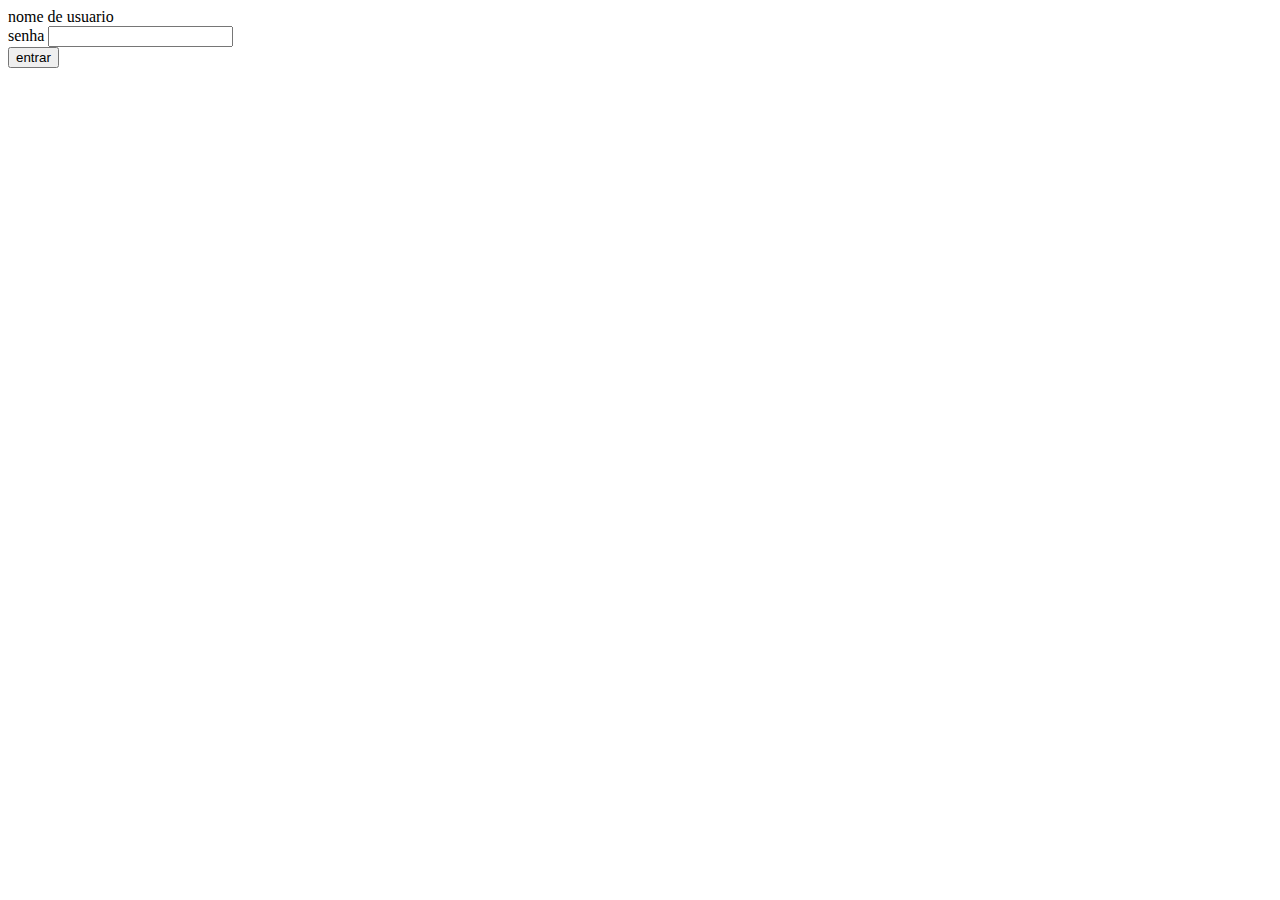
==== oficina/login.html @ 2217b53d "hhh" ====
<!DOCTYPE html>
<html lang="pt-br">
  <head>
    <!-- Meta tags Obrigatórias -->
    <meta charset="utf-8">
    <meta name="viewport" content="width=device-width, initial-scale=1, shrink-to-fit=no">

    <!-- Bootstrap CSS -->
    <link rel="stylesheet" href="https://stackpath.bootstrapcdn.com/bootstrap/4.1.3/css/bootstrap.min.css" integrity="sha384-MCw98/SFnGE8fJT3GXwEOngsV7Zt27NXFoaoApmYm81iuXoPkFOJwJ8ERdknLPMO" crossorigin="anonymous">
    
    <link rel="stylesheet" href="style.css">

    <title>Oficina Conserta Tudo</title>
  </head>
  <body>

  <div class="container">
    <div class="row">
      <div class="col-md-3"></div>
      <div class="col-md-6">


    <form action="#method="post" class="login">
      <div class="form-group">
        <label form="usuario">nome de usuario</label>
        <imput type="text" class="form-control" id=""name="usuario" placeholder="digite seu usuario">
    </div>


    <div class="form-grupo">
      <label for="=senha">senha</label>
      <input type="password" class="form-control" name="senha">
      </div>
      


      <button type="submit" class="btn btn-primary">entrar</button>
    </form>
    </div>
    <div class="col-md-3"></div>
    </div>
    </div>

    

    <!-- JavaScript (Opcional) -->
    <!-- jQuery primeiro, depois Popper.js, depois Bootstrap JS -->
    <script src="https://code.jquery.com/jquery-3.3.1.slim.min.js" integrity="sha384-q8i/X+965DzO0rT7abK41JStQIAqVgRVzpbzo5smXKp4YfRvH+8abtTE1Pi6jizo" crossorigin="anonymous"></script>
    <script src="https://cdnjs.cloudflare.com/ajax/libs/popper.js/1.14.3/umd/popper.min.js" integrity="sha384-ZMP7rVo3mIykV+2+9J3UJ46jBk0WLaUAdn689aCwoqbBJiSnjAK/l8WvCWPIPm49" crossorigin="anonymous"></script>
    <script src="https://stackpath.bootstrapcdn.com/bootstrap/4.1.3/js/bootstrap.min.js" integrity="sha384-ChfqqxuZUCnJSK3+MXmPNIyE6ZbWh2IMqE241rYiqJxyMiZ6OW/JmZQ5stwEULTy" crossorigin="anonymous"></script>
  </body>
</html>
---- oficina/style.css ----
.servicos img{
    height:300px;
    width:100%;
}

.carrossel img{
    height:600px;

}

.sociais img{
    width: 50px;
    height: 50px;
}
    .sociais{
        padding: 20px;
    }
    
    .footer{
        background-color:#ccc;
        padding:20px;
    }
    .menu2 a{
        color:black
    }
    .menu{
        background-color: #ccc;
        height:100%;
    }    
.menu a{
    color: #000;
}
   .login{
    margin: top 50px;
   }
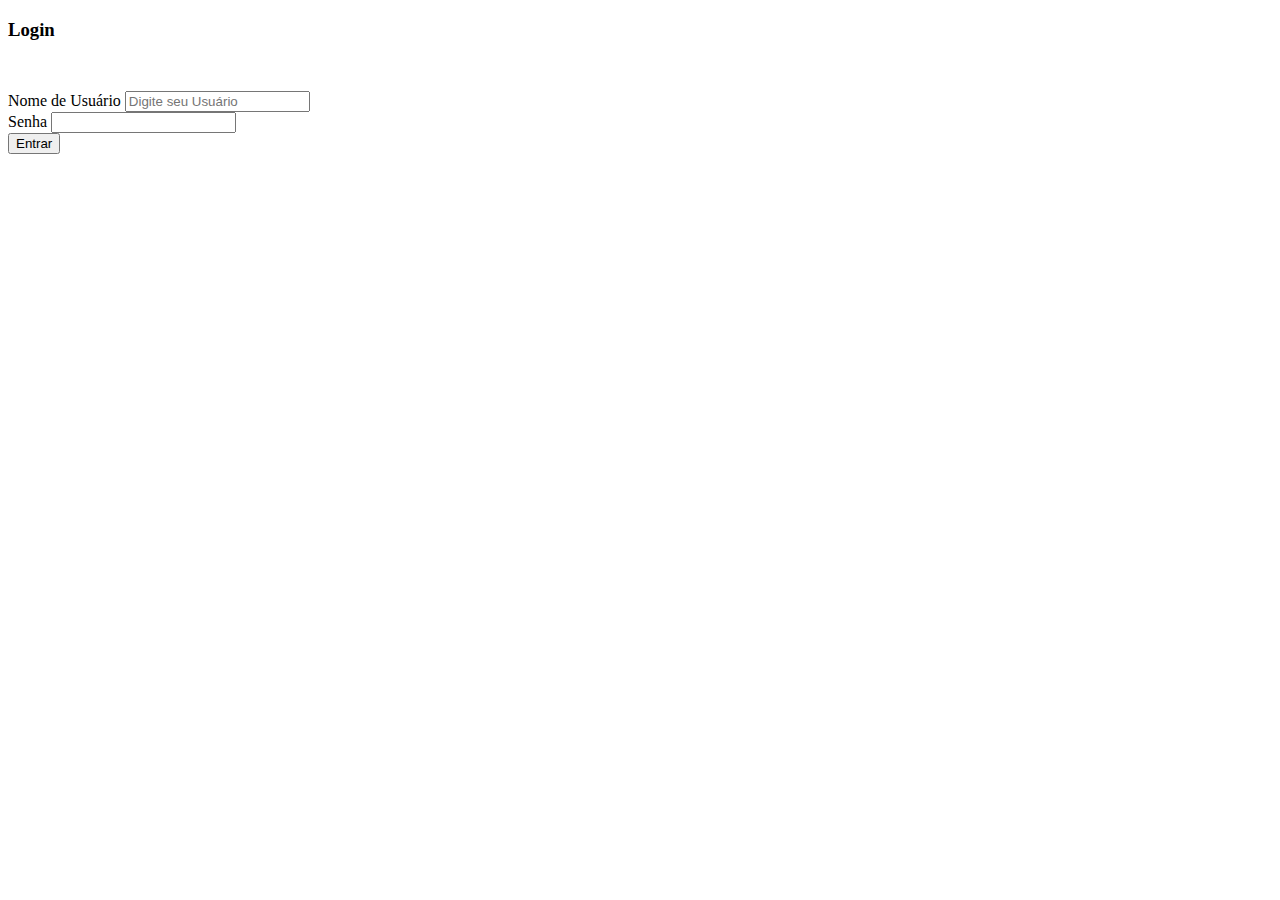
==== commit 1b66d18c: "Add files via upload" ====
--- a/oficina/login.html
+++ b/oficina/login.html
@@ -1,52 +1,60 @@
-<!DOCTYPE html>
-<html lang="pt-br">
-  <head>
-    <!-- Meta tags Obrigatórias -->
-    <meta charset="utf-8">
-    <meta name="viewport" content="width=device-width, initial-scale=1, shrink-to-fit=no">
-
-    <!-- Bootstrap CSS -->
-    <link rel="stylesheet" href="https://stackpath.bootstrapcdn.com/bootstrap/4.1.3/css/bootstrap.min.css" integrity="sha384-MCw98/SFnGE8fJT3GXwEOngsV7Zt27NXFoaoApmYm81iuXoPkFOJwJ8ERdknLPMO" crossorigin="anonymous">
-    
-    <link rel="stylesheet" href="style.css">
-
-    <title>Oficina Conserta Tudo</title>
-  </head>
-  <body>
-
-  <div class="container">
-    <div class="row">
-      <div class="col-md-3"></div>
-      <div class="col-md-6">
-
-
-    <form action="#method="post" class="login">
-      <div class="form-group">
-        <label form="usuario">nome de usuario</label>
-        <imput type="text" class="form-control" id=""name="usuario" placeholder="digite seu usuario">
-    </div>
-
-
-    <div class="form-grupo">
-      <label for="=senha">senha</label>
-      <input type="password" class="form-control" name="senha">
-      </div>
-      
-
-
-      <button type="submit" class="btn btn-primary">entrar</button>
-    </form>
-    </div>
-    <div class="col-md-3"></div>
-    </div>
-    </div>
-
-    
-
-    <!-- JavaScript (Opcional) -->
-    <!-- jQuery primeiro, depois Popper.js, depois Bootstrap JS -->
-    <script src="https://code.jquery.com/jquery-3.3.1.slim.min.js" integrity="sha384-q8i/X+965DzO0rT7abK41JStQIAqVgRVzpbzo5smXKp4YfRvH+8abtTE1Pi6jizo" crossorigin="anonymous"></script>
-    <script src="https://cdnjs.cloudflare.com/ajax/libs/popper.js/1.14.3/umd/popper.min.js" integrity="sha384-ZMP7rVo3mIykV+2+9J3UJ46jBk0WLaUAdn689aCwoqbBJiSnjAK/l8WvCWPIPm49" crossorigin="anonymous"></script>
-    <script src="https://stackpath.bootstrapcdn.com/bootstrap/4.1.3/js/bootstrap.min.js" integrity="sha384-ChfqqxuZUCnJSK3+MXmPNIyE6ZbWh2IMqE241rYiqJxyMiZ6OW/JmZQ5stwEULTy" crossorigin="anonymous"></script>
-  </body>
+<!DOCTYPE html>
+<html lang="pt-br">
+
+<head>
+    <!-- Meta tags Obrigatórias -->
+    <meta charset="utf-8">
+    <meta name="viewport" content="width=device-width, initial-scale=1, shrink-to-fit=no">
+
+    <!-- Bootstrap CSS -->
+    <link rel="stylesheet" href="https://stackpath.bootstrapcdn.com/bootstrap/4.1.3/css/bootstrap.min.css"
+        integrity="sha384-MCw98/SFnGE8fJT3GXwEOngsV7Zt27NXFoaoApmYm81iuXoPkFOJwJ8ERdknLPMO" crossorigin="anonymous">
+
+    <link rel="stylesheet" href="style.css">
+
+    <title>Oficina Conserta Tudo</title>
+</head>
+
+<body>
+
+    <div class="container">
+        <div class="row">
+            <div class="col-md-3"></div>
+            <div class="col-md-6">
+                <h3>Login</h3>
+                <form action="#" method="post" class="login">
+                    <div class="form-group">
+                        <label for="usuario">Nome de Usuário</label>
+                        <input type="text" class="form-control" id="" name="usuario" placeholder="Digite seu Usuário">
+                    </div>
+
+                    <div class="form-group">
+                        <label for="senha">Senha</label>
+                        <input type="password" class="form-control" id="" name="senha">
+                    </div>
+
+                    <button type="submit" class="btn btn-primary">Entrar</button>
+
+                </form>
+            </div>
+            <div class="col-md-3"></div>
+        </div>
+    </div>
+
+
+
+
+    <!-- JavaScript (Opcional) -->
+    <!-- jQuery primeiro, depois Popper.js, depois Bootstrap JS -->
+    <script src="https://code.jquery.com/jquery-3.3.1.slim.min.js"
+        integrity="sha384-q8i/X+965DzO0rT7abK41JStQIAqVgRVzpbzo5smXKp4YfRvH+8abtTE1Pi6jizo"
+        crossorigin="anonymous"></script>
+    <script src="https://cdnjs.cloudflare.com/ajax/libs/popper.js/1.14.3/umd/popper.min.js"
+        integrity="sha384-ZMP7rVo3mIykV+2+9J3UJ46jBk0WLaUAdn689aCwoqbBJiSnjAK/l8WvCWPIPm49"
+        crossorigin="anonymous"></script>
+    <script src="https://stackpath.bootstrapcdn.com/bootstrap/4.1.3/js/bootstrap.min.js"
+        integrity="sha384-ChfqqxuZUCnJSK3+MXmPNIyE6ZbWh2IMqE241rYiqJxyMiZ6OW/JmZQ5stwEULTy"
+        crossorigin="anonymous"></script>
+</body>
+
 </html>--- a/oficina/style.css
+++ b/oficina/style.css
@@ -3,35 +3,56 @@
     width:100%;
 }
 
+.servicos{
+    padding:20px;
+}
+
 .carrossel img{
     height:600px;
-
+    width:100%;
+    
+}
+                                  
+.sociais{
+    padding:20px;
 }
 
 .sociais img{
     width: 50px;
-    height: 50px;
+    height:50px;
 }
-    .sociais{
-        padding: 20px;
-    }
-    
-    .footer{
-        background-color:#ccc;
-        padding:20px;
-    }
-    .menu2 a{
-        color:black
-    }
-    .menu{
-        background-color: #ccc;
-        height:100%;
-    }    
+
+.footer{
+    background-color:#ccc;
+    padding:20px;
+}
+
+.menu2 a{
+    color:#000;
+}
+
 .menu a{
-    color: #000;
+  color:#000; 
+  font-size: 20px;
+  
+
 }
-   .login{
-    margin: top 50px;
-   }      
-    
 
+.menu{
+    background-color: #ccc;
+
+}
+
+.login{
+    margin-top: 50px;
+}
+
+.imgqs img{
+    width:100%;
+    height:15rem;
+}
+
+.imagem img{
+    height:300px;
+    width:100%;
+}